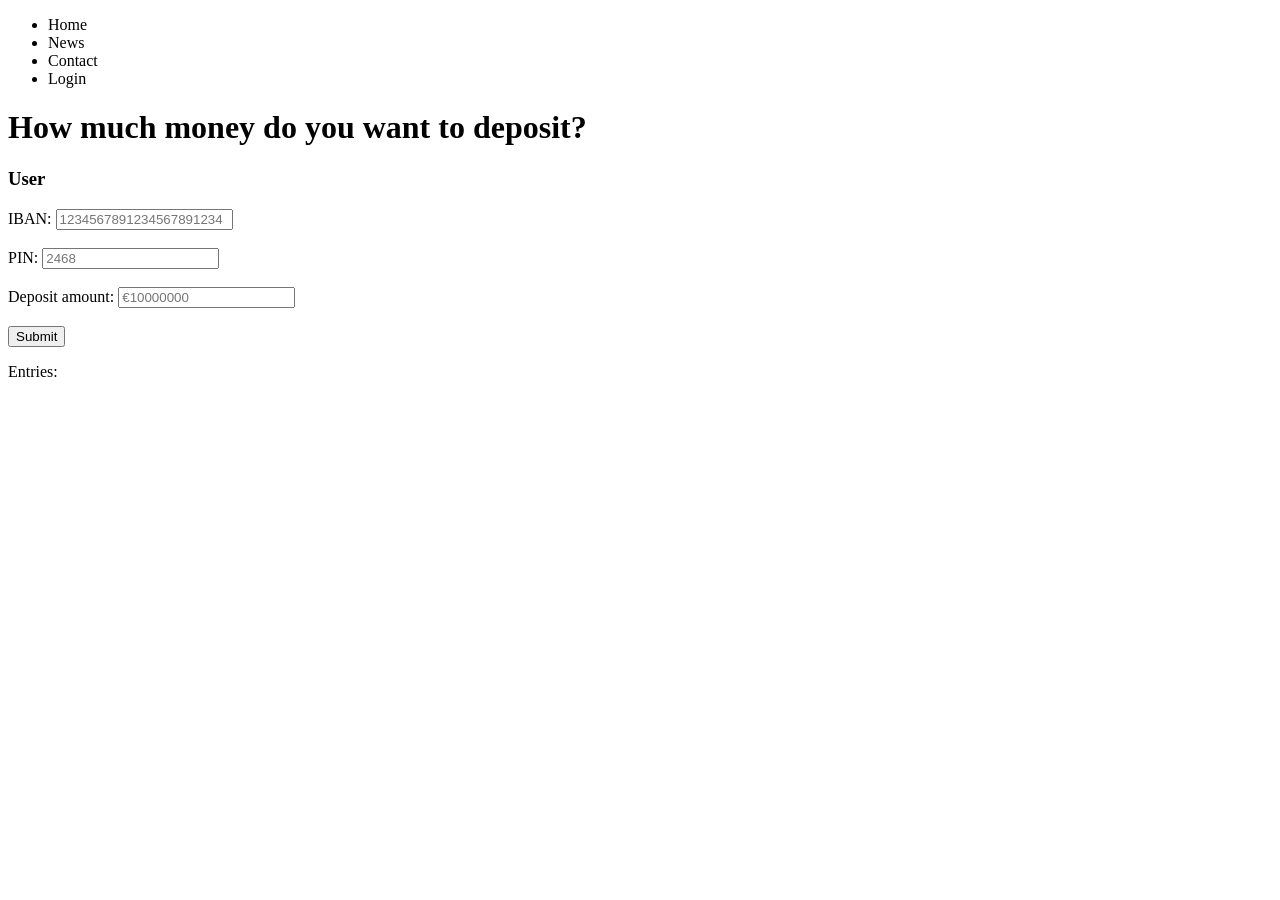
==== views/index.html @ 6972f615 "Remove registration form from index.html Removed registration section from the index page." ====
<!DOCTYPE html>
<html>
  <head>
    <title>Money Deposit</title>
    <meta charset="utf-8" />
    <link rel="stylesheet" type="text/css" href="style.css">
    <script src="/client.js" defer></script>
  </head>
  <body>
    <div class="sticky">
      <ul id="Nav_Bar">
        <li><a>Home</a></li>
        <li><a>News</a></li>
        <li><a>Contact</a></li>
        <li><a>Login</a></li>
      </ul>
    </div>

    <header>
      <h1>How much money do you want to deposit?</h1>
    </header>
  
      <section>
        <h3>User</h3>
        <form id="deposit-form">
          <label>IBAN:</label>
          <input id="IBAN" type="text" placeholder="1234567891234567891234" /> <br /><br />
          <label>PIN:</label>
          <input id="PIN" type="text" placeholder="2468" /> <br /><br />
          <label>Deposit amount:</label>
          <input id="DepAm" type="number" step="any" placeholder="€10000000" /> <br /><br />

          <button id="submit-btn" type="submit">Submit</button>
        </form>
      </section>

      <p>Entries:</p>
      <section>
        <ul id="Entries"></ul>
      </section>
    </main>
  </body>
</html>
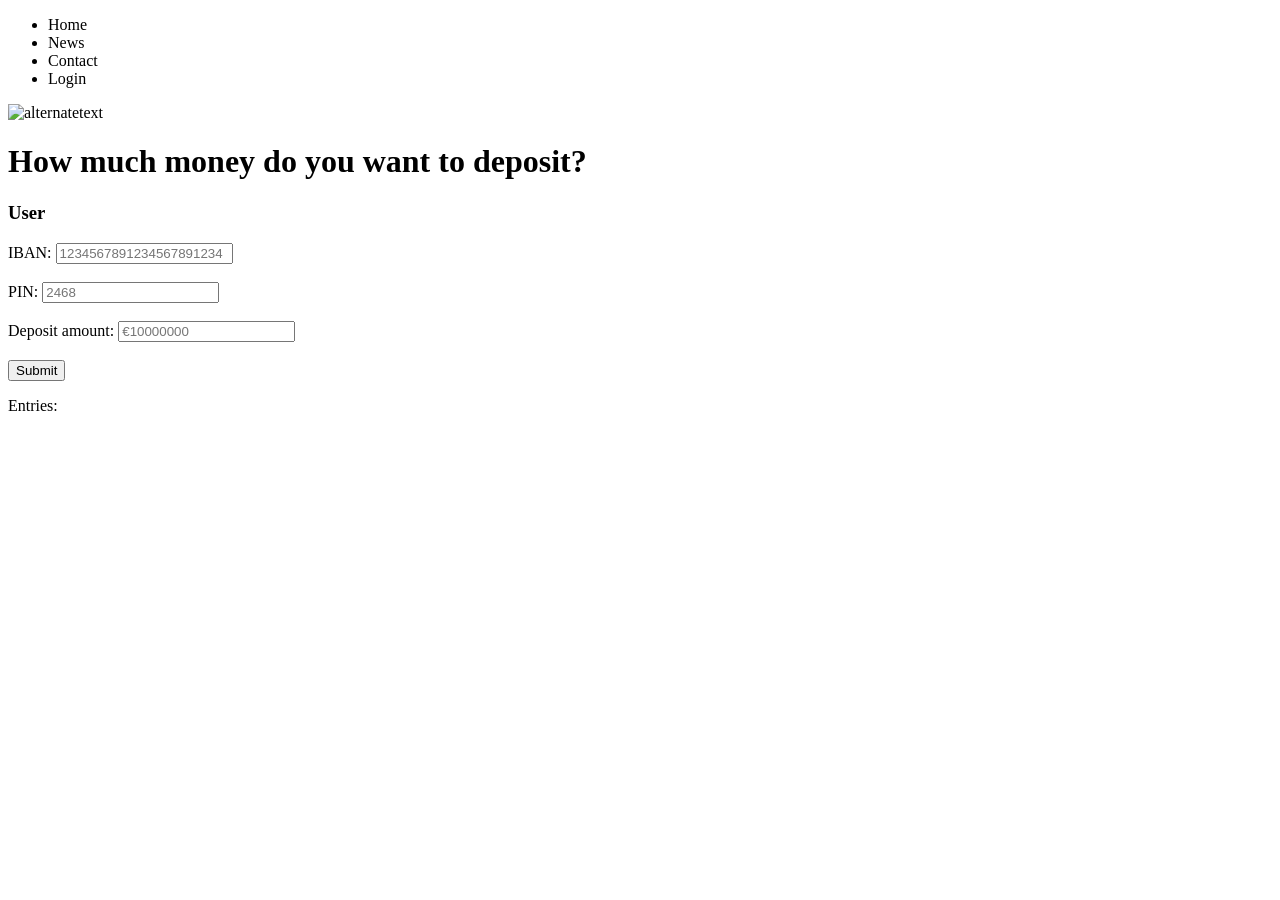
==== commit 6f69e1e6: "Add image to index.html" ====
--- a/views/index.html
+++ b/views/index.html
@@ -15,7 +15,7 @@
         <li><a>Login</a></li>
       </ul>
     </div>
-
+    <img src="images.jpg" alt="alternatetext">
     <header>
       <h1>How much money do you want to deposit?</h1>
     </header>
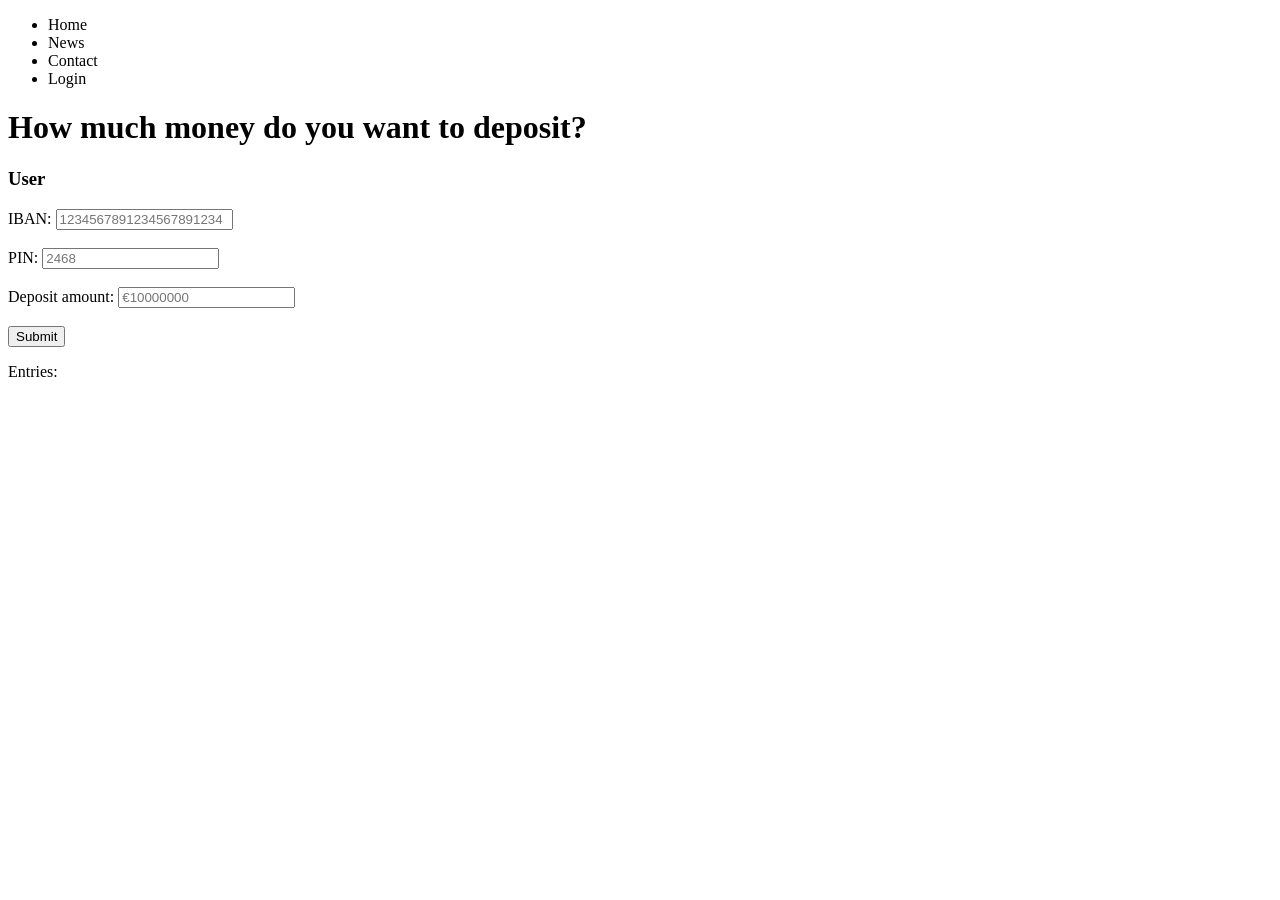
==== commit bf31c0b2: "Remove image from index.html" ====
--- a/views/index.html
+++ b/views/index.html
@@ -15,7 +15,6 @@
         <li><a>Login</a></li>
       </ul>
     </div>
-    <img src="images.jpg" alt="alternatetext">
     <header>
       <h1>How much money do you want to deposit?</h1>
     </header>
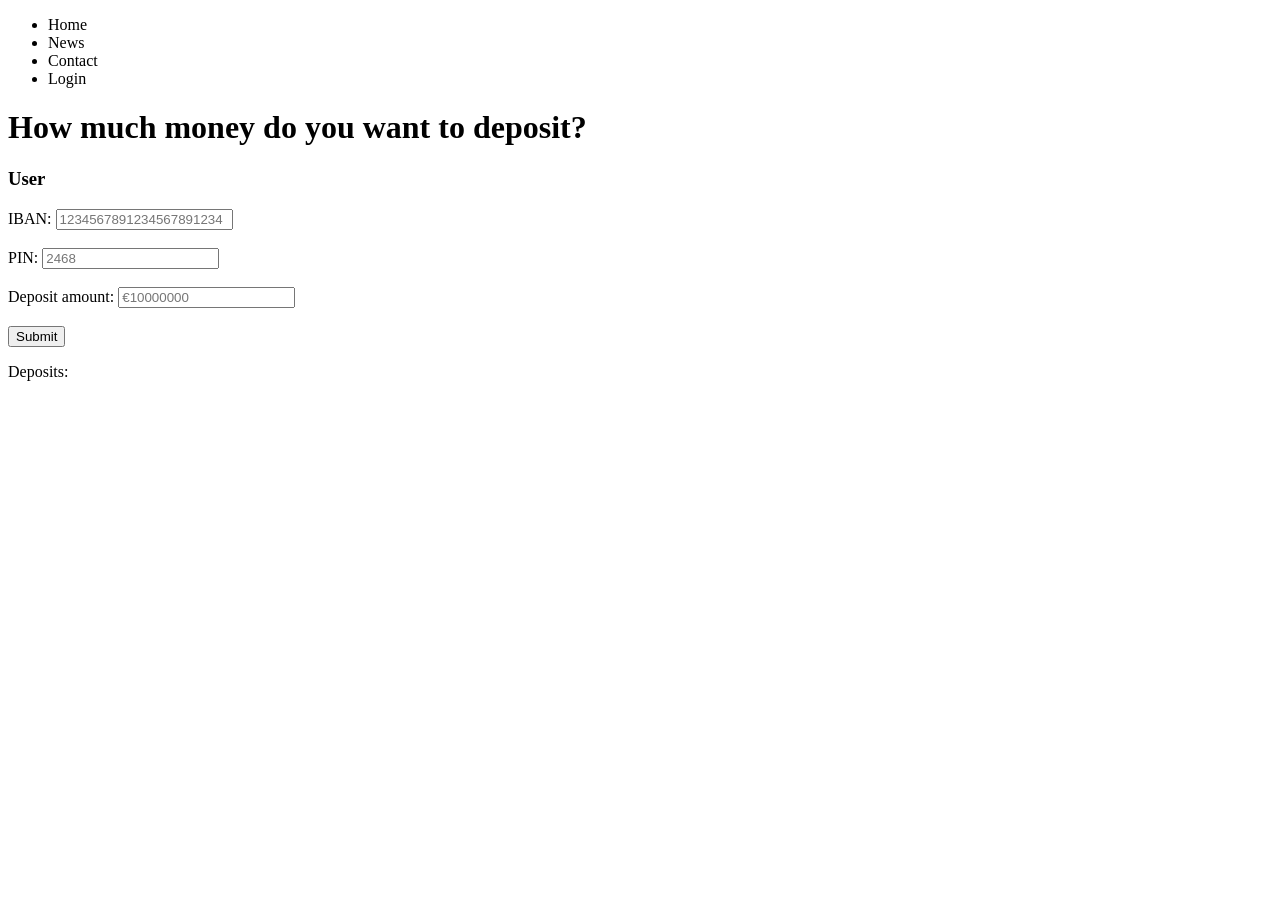
==== commit 7ff01345: "Rename 'Entries' to 'Deposits' in index.html" ====
--- a/views/index.html
+++ b/views/index.html
@@ -25,7 +25,7 @@
           <label>IBAN:</label>
           <input id="IBAN" type="text" placeholder="1234567891234567891234" /> <br /><br />
           <label>PIN:</label>
-          <input id="PIN" type="text" placeholder="2468" /> <br /><br />
+          <input id="PIN" type="text" inputmode="numeric" pattern="[0-9]{4}" minlength="4" maxlength="4" required placeholder="2468" /> <br /><br />
           <label>Deposit amount:</label>
           <input id="DepAm" type="number" step="any" placeholder="€10000000" /> <br /><br />
 
@@ -33,7 +33,7 @@
         </form>
       </section>
 
-      <p>Entries:</p>
+      <p>Deposits:</p>
       <section>
         <ul id="Entries"></ul>
       </section>
